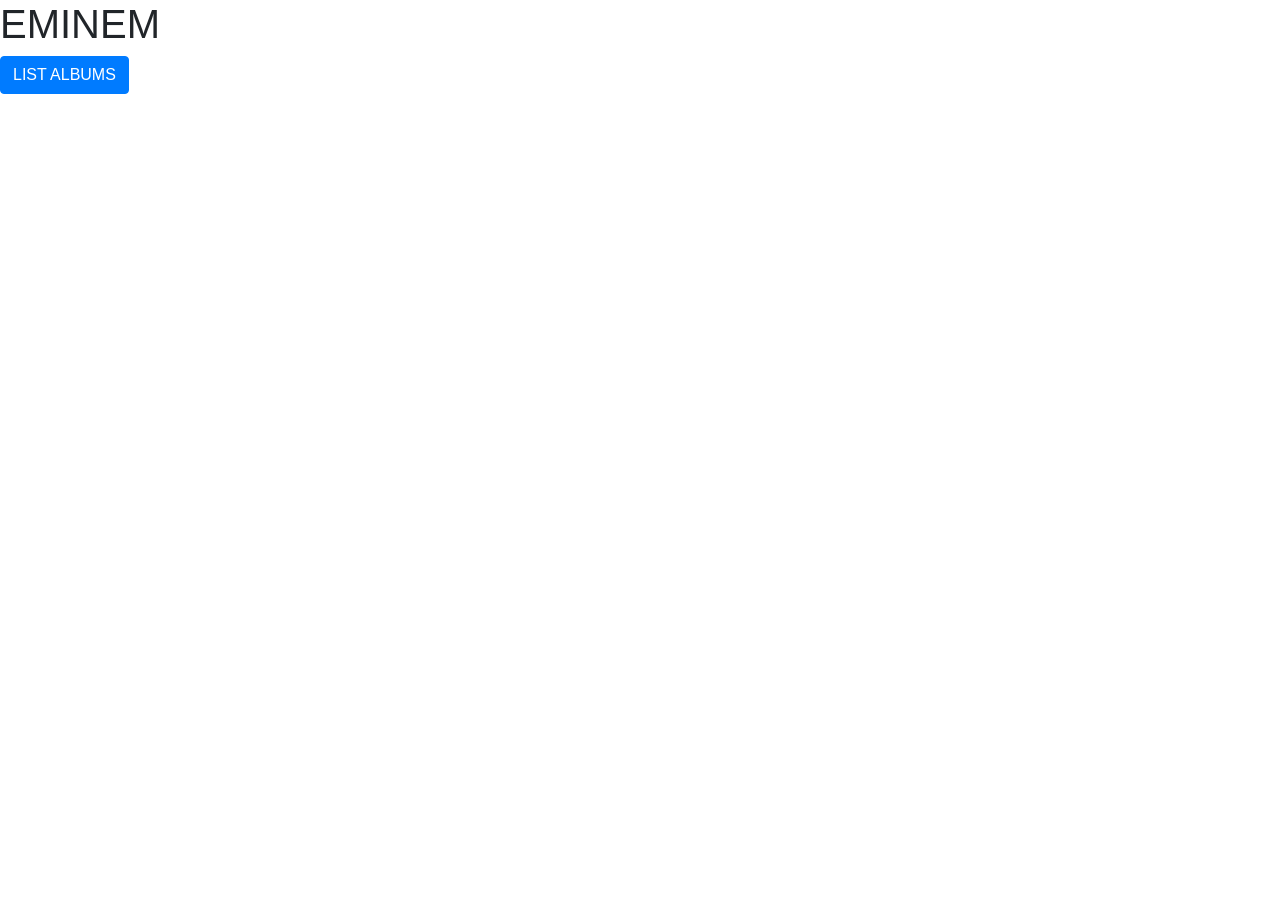
==== M3-D2.html @ f76675c6 "I did it but it shows error" ====
<!doctype html>
<html lang="en">
  <head>
    <!-- Required meta tags -->
    <meta charset="utf-8">
    <meta name="viewport" content="width=device-width, initial-scale=1, shrink-to-fit=no">

    <!-- Bootstrap CSS -->
    <link rel="stylesheet" href="https://cdn.jsdelivr.net/npm/bootstrap@4.6.1/dist/css/bootstrap.min.css" integrity="sha384-zCbKRCUGaJDkqS1kPbPd7TveP5iyJE0EjAuZQTgFLD2ylzuqKfdKlfG/eSrtxUkn" crossorigin="anonymous">

    <title>M3-D2</title>
  </head>
  <body>
    <h1>EMINEM</h1>
    <button class="btn btn-primary align-middle">LIST ALBUMS</button>

    <div class="container">
        <div class="row"></div>
    </div>


    <script src="https://cdn.jsdelivr.net/npm/jquery@3.5.1/dist/jquery.slim.min.js" integrity="sha384-DfXdz2htPH0lsSSs5nCTpuj/zy4C+OGpamoFVy38MVBnE+IbbVYUew+OrCXaRkfj" crossorigin="anonymous"></script>
    <script src="https://cdn.jsdelivr.net/npm/bootstrap@4.6.1/dist/js/bootstrap.bundle.min.js" integrity="sha384-fQybjgWLrvvRgtW6bFlB7jaZrFsaBXjsOMm/tB9LTS58ONXgqbR9W8oWht/amnpF" crossorigin="anonymous"></script>
    <script>
        const listAlbum = () => {
            fetch("https://deezerdevs-deezer.p.rapidapi.com/search?q=eminem")
                .then(response => response.json())
                .then(eminem => {
                    // Dom Manipulation
                    console.log(eminem)

                    const row = document.querySelector(".row")
                    for(let i = 0; i < eminem.length; i++){
                        const eminem = eminem[i]

                        const col = document.createElement("div")
                        col.className = "col-3"
                        col.innerHTML=`
                        <div class="card">
                        <img src=${eminem.img} class="card-img-top" alt=${eminem.title} image>
                        <div class="card-body">
                            <h5 class="card-title">${eminem.title}</h5>
                            <p class="card-text">${eminem.title_short}</p>
                            
                        </div>
                    </div>
                        `
                        row.appendChild(col)
                    }


                    
            })
            .catch(err => console.log(err))
            .finally(() => console.log("fetching done"))
        }


        window.onload = () => {
            document.querySelector("button").addEventListener("click", listAlbum)

            console.log("LAST CONSOLE LOG, but seen as first thing (synchronous)")
        }
    </script>
   
  </body>
</html>
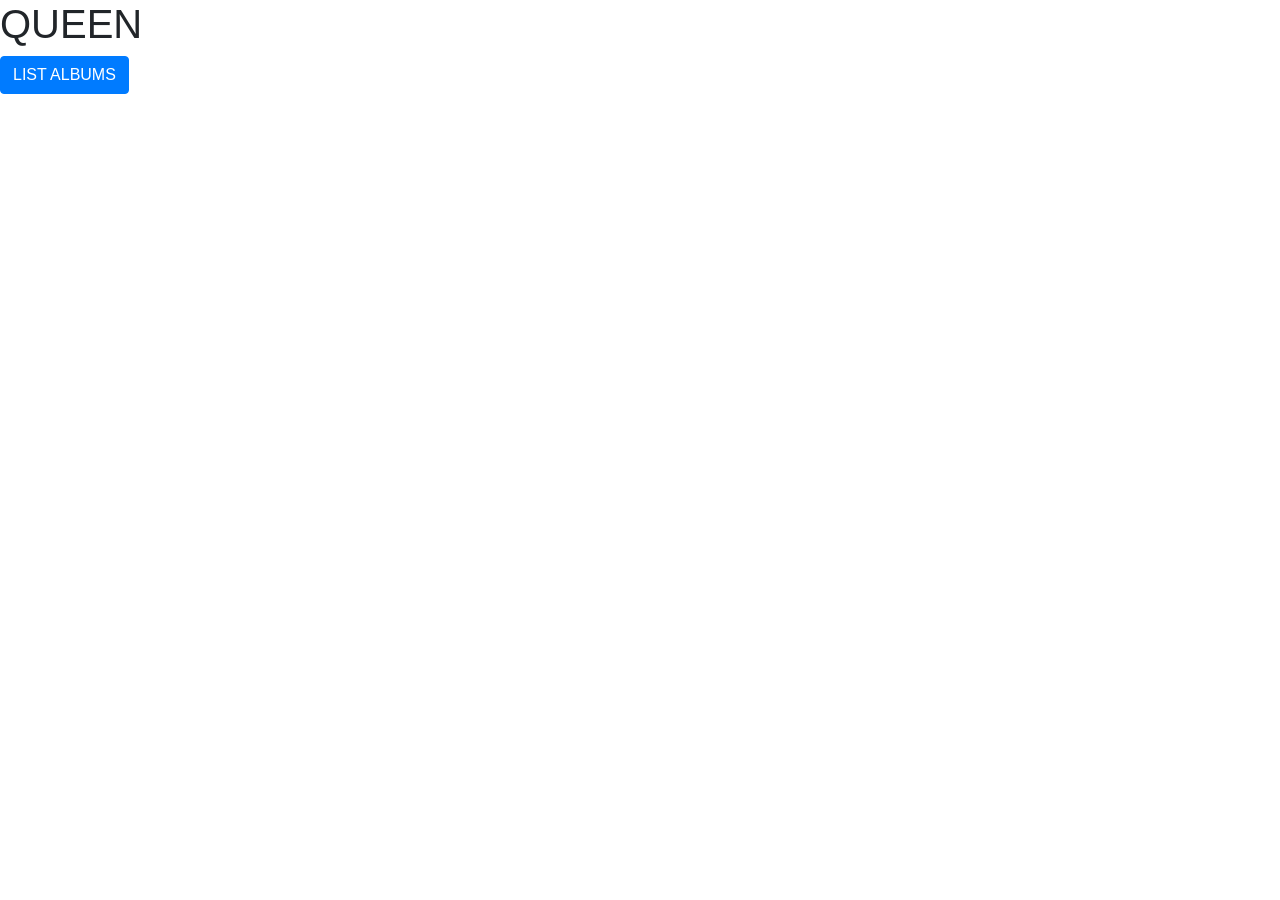
==== commit 206b722b: "I did task 1 but it does not working" ====
--- a/M3-D2.html
+++ b/M3-D2.html
@@ -11,7 +11,7 @@
     <title>M3-D2</title>
   </head>
   <body>
-    <h1>EMINEM</h1>
+    <h1>QUEEN</h1>
     <button class="btn btn-primary align-middle">LIST ALBUMS</button>
 
     <div class="container">
@@ -23,27 +23,26 @@
     <script src="https://cdn.jsdelivr.net/npm/bootstrap@4.6.1/dist/js/bootstrap.bundle.min.js" integrity="sha384-fQybjgWLrvvRgtW6bFlB7jaZrFsaBXjsOMm/tB9LTS58ONXgqbR9W8oWht/amnpF" crossorigin="anonymous"></script>
     <script>
         const listAlbum = () => {
-            fetch("https://deezerdevs-deezer.p.rapidapi.com/search?q=eminem")
+            fetch("https://striveschool-api.herokuapp.com/api/deezer/search?q=queen")
                 .then(response => response.json())
-                .then(eminem => {
+                .then(queen => {
                     // Dom Manipulation
-                    console.log(eminem)
+                    console.log(queen.data)
 
                     const row = document.querySelector(".row")
-                    for(let i = 0; i < eminem.length; i++){
-                        const eminem = eminem[i]
+                    for(let i = 0; i < queen.length; i++){
+                        const queen = queen[i]
 
                         const col = document.createElement("div")
                         col.className = "col-3"
                         col.innerHTML=`
                         <div class="card">
-                        <img src=${eminem.img} class="card-img-top" alt=${eminem.title} image>
-                        <div class="card-body">
-                            <h5 class="card-title">${eminem.title}</h5>
-                            <p class="card-text">${eminem.title_short}</p>
-                            
+                            <img src=${queen.artist.picture-medium} class="card-img-top" alt=${queen.id} image>
+                            <div class="card-body">
+                                <h5 class="card-title">${queen.title}</h5>
+                                <p class="card-text">${queen.rank}</p>                            
+                            </div>
                         </div>
-                    </div>
                         `
                         row.appendChild(col)
                     }
